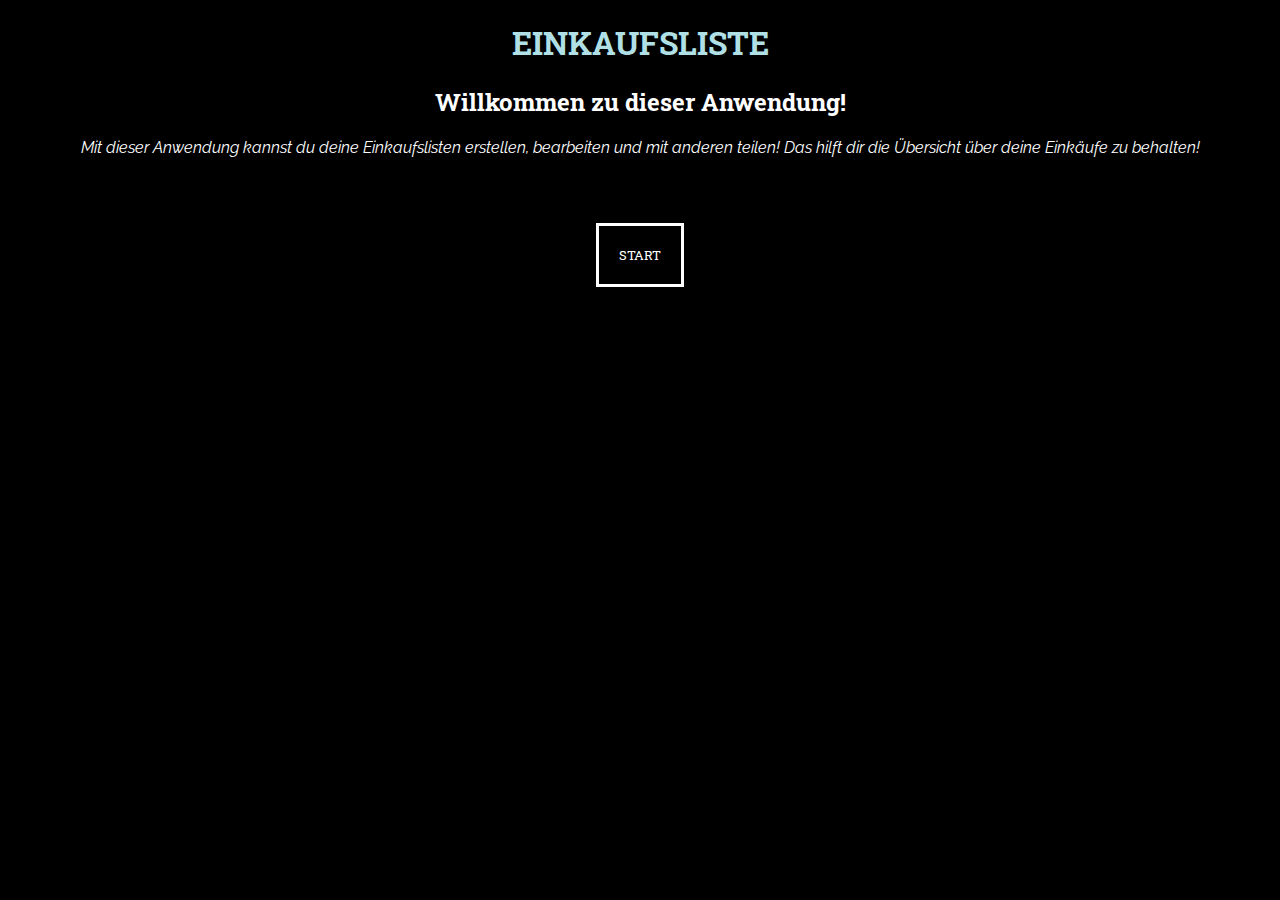
==== index.html @ 6bda0ed6 "Initial commit" ====
<!DOCTYPE html>
<html lang="de">
<head>
    <meta charset="UTF-8">
    <title>Einkaufsliste</title>
    <!--font for headings: link because better performance and faster-->
    <link rel="preconnect" href="https://fonts.googleapis.com">
    <link rel="preconnect" href="https://fonts.gstatic.com" crossorigin>
    <link href="https://fonts.googleapis.com/css2?family=Roboto+Slab:wght@100..900&display=swap" rel="stylesheet">
    <!--font for normal text-->
    <link rel="preconnect" href="https://fonts.googleapis.com">
    <link rel="preconnect" href="https://fonts.gstatic.com" crossorigin>
    <link href="https://fonts.googleapis.com/css2?family=Raleway:ital,wght@0,100..900;1,100..900&family=Roboto+Slab:wght@100..900&display=swap" rel="stylesheet">
    <link rel="stylesheet" href="startpage.css">
</head>

<body>
<h1>Einkaufsliste</h1>
<h2>Willkommen zu dieser Anwendung!</h2>
<p>Mit dieser Anwendung kannst du deine Einkaufslisten erstellen, bearbeiten und mit anderen
teilen! Das hilft dir die Übersicht über deine Einkäufe zu behalten!</p>

<!--Animation 1-->
<div class="overlay" id="overlay">
    <i class="shopping-icon">🛍</i>
</div>

<button class="bwelcome" id="startButton">Start</button>


<!-- JavaScript -->
<script src="animation1.js"></script>
</body>
</html>
---- startpage.css ----
/*styling of startpage, fonts*/
* {
    /*general font Raleway link*/
    font-family: Raleway, sans-serif;
}

body {
    background-color: black;
    color: white;
    text-align: center;
}

h1, h2 {
    /*Google Font Roboto Slab link*/
    font-family: 'Roboto Slab', serif;
}

h1 {
    text-transform: uppercase;
    color: powderblue;
}

p {
    font-style: italic;
}

/*Buttons*/
.bwelcome {
    border: 3px solid white;
    padding: 20px;
    margin-top: 50px;
    background-color: transparent;
    color: white;
    text-transform: uppercase;
    font-family: 'Roboto Slab', serif;
}

.bwelcome:hover {
    border: 3px solid powderblue;
    background-color: powderblue;
    color: black;
}

/*Animation 1*/
/* Overlay für die Animation */
.overlay {
    position: fixed;
    top: 0;
    left: 0;
    width: 100%;
    height: 100%;
    background-color: black;
    display: flex;
    align-items: center;
    justify-content: center;
    opacity: 0;
    visibility: hidden;
    transition: opacity 0.7s ease-in-out, visibility 0s linear 0s;
}

/* Shopping-Bag-Icon */
.shopping-icon {
    font-size: 30vw;
    color: powderblue;
    opacity: 0;
    transform: scale(0.5); /* Startet kleiner */
    animation: fadeInScale 1s ease-out forwards;
}

/* Animation für das Icon */
@keyframes fadeInScale {
    from {
        opacity: 0;
        transform: scale(0.5); /* Klein starten */
    }
    to {
        opacity: 1;
        transform: scale(1); /* Größer werden */
    }
}

/* Aktivierte Klasse für das Overlay */
.overlay.show {
    opacity: 1;
    visibility: visible;
}
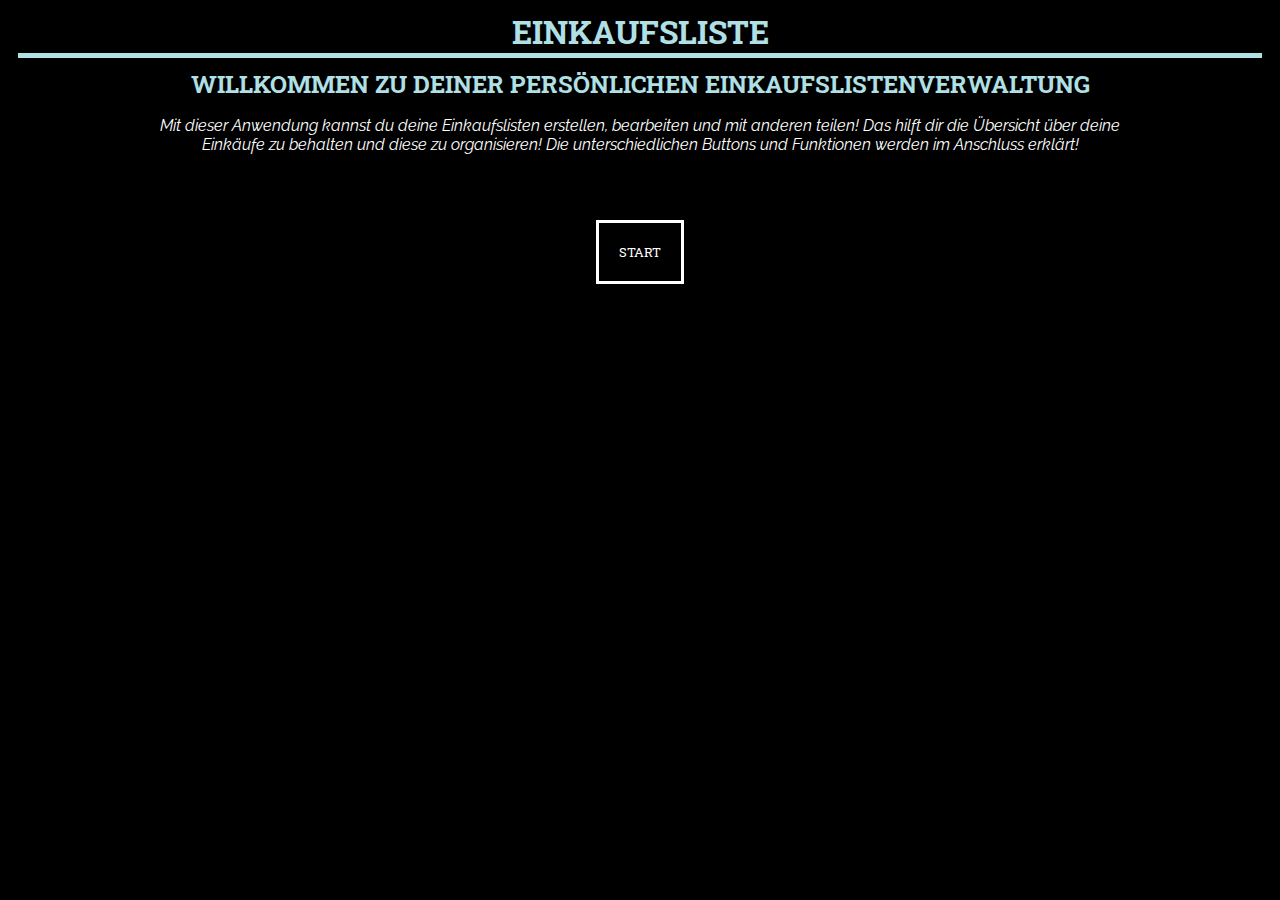
==== commit f14022e6: "Initial commit" ====
--- a/index.html
+++ b/index.html
@@ -3,32 +3,39 @@
 <head>
     <meta charset="UTF-8">
     <title>Einkaufsliste</title>
-    <!--font for headings: link because better performance and faster-->
+    <!--Schrift für Überschriften: link bessere Performance und schneller -->
     <link rel="preconnect" href="https://fonts.googleapis.com">
     <link rel="preconnect" href="https://fonts.gstatic.com" crossorigin>
     <link href="https://fonts.googleapis.com/css2?family=Roboto+Slab:wght@100..900&display=swap" rel="stylesheet">
-    <!--font for normal text-->
+    <!--Schrift für normalen Text-->
     <link rel="preconnect" href="https://fonts.googleapis.com">
     <link rel="preconnect" href="https://fonts.gstatic.com" crossorigin>
     <link href="https://fonts.googleapis.com/css2?family=Raleway:ital,wght@0,100..900;1,100..900&family=Roboto+Slab:wght@100..900&display=swap" rel="stylesheet">
-    <link rel="stylesheet" href="startpage.css">
+    <link rel="stylesheet" href="popup.css">
+    <!-- viewport -->
+    <meta name="viewport" content="width=device-width, initial-scale=1">
 </head>
 
 <body>
 <h1>Einkaufsliste</h1>
-<h2>Willkommen zu dieser Anwendung!</h2>
-<p>Mit dieser Anwendung kannst du deine Einkaufslisten erstellen, bearbeiten und mit anderen
-teilen! Das hilft dir die Übersicht über deine Einkäufe zu behalten!</p>
+
+<h2>Willkommen zu deiner persönlichen Einkaufslistenverwaltung</h2>
+<div class="start">
+    <p>Mit dieser Anwendung kannst du deine Einkaufslisten erstellen, bearbeiten und mit anderen
+        teilen! Das hilft dir die Übersicht über deine Einkäufe zu behalten und diese zu organisieren! Die unterschiedlichen
+        Buttons und Funktionen werden im Anschluss erklärt!</p>
+</div>
+
 
 <!--Animation 1-->
 <div class="overlay" id="overlay">
-    <i class="shopping-icon">🛍</i>
+    <i class="shopping-icon"><img src="icons8-shopping-cart-100.png" alt="Shopping Icon" class="shopping-icon"></i>
 </div>
 
 <button class="bwelcome" id="startButton">Start</button>
 
 
-<!-- JavaScript -->
+<!-- JavaScript für Animation1-->
 <script src="animation1.js"></script>
 </body>
 </html>--- a/popup.css
+++ b/popup.css
@@ -0,0 +1,480 @@
+/* -------------------------------------Styling Schriften, Startseite, generelle Sache, Buttons--------- */
+* {
+    /*Textschrift: Raleway link*/
+    font-family: Raleway, sans-serif;
+}
+
+body {
+    background-color: black !important;
+    color: white !important;
+    text-align: center;
+}
+
+h1, h2 {
+    /*Google Font Roboto Slab link*/
+    font-family: 'Roboto Slab', serif;
+}
+h1 {
+    border-bottom: 5px solid powderblue;
+}
+
+h1, h2 {
+    text-transform: uppercase; !important;
+    color: powderblue !important;
+    margin: 10px !important;
+}
+
+h3 {
+    margin-left: 20px !important;
+}
+
+#containerHead {
+    display: grid;
+    grid-template-columns: 1fr auto; /* Button nimmt nur so viel Platz wie nötig, Überschrift füllt den Rest */
+    align-items: center; /* Zentriert die Elemente vertikal */
+    /*gap: 20px; /* Abstand zwischen Button und Überschrift */
+    padding: 10px; /* Etwas Abstand um den Container */
+}
+
+.home {
+    padding: 10px 15px;
+    font-size: 16px;
+    background-color: blue;
+    color: black;
+    border: none;
+    cursor: pointer;
+    border-radius: 5px;
+}
+
+#heading1 {
+    font-size: 24px;
+    margin: 0;
+}
+
+
+#toggleGrid {
+    color: white !important;
+}
+
+p {
+    font-style: italic;
+}
+
+/*Text für Startseite*/
+div.start {
+    width: 80%;
+    margin: auto auto;
+}
+/* Grid Container */
+.gridcontainer {
+    display: grid;
+    grid-template-columns: 1fr;
+    grid-gap: 20px;
+    margin: 20px;
+    color: white;
+    transition: max-height 0.3s ease-in-out, opacity 0.3s ease-in-out;
+}
+
+/* griditem1 nimmt 100% der Breite ein */
+.griditem1 {
+    width: 100%;
+    border: 2px solid #ccc; /* Umrandung */
+    padding: 10px;
+    box-sizing: border-box;
+}
+
+/* Standard-Styling für griditem */
+.griditem {
+    border: 2px solid #ccc; /* Umrandung */
+    padding: 10px;
+    box-sizing: border-box;
+}
+
+/* Standard-Ansicht: Erste Zeile 100%, zweite Zeile 4 Spalten */
+/* Desktop (768px und größer) */
+@media (min-width: 768px) {
+    .gridcontainer {
+        grid-template-columns: repeat(4, 1fr); /* 4 gleich große Spalten */
+        grid-template-rows: auto auto; /* Zwei Zeilen */
+    }
+
+    .griditem1 {
+        grid-column: 1 / -1; /* Nimmt die gesamte erste Zeile ein */
+    }
+}
+
+/* Tablet (max-width: 767px) */
+@media (max-width: 767px) {
+    .gridcontainer {
+        grid-template-columns: repeat(2, 1fr); /* 2 gleich große Spalten */
+        grid-template-rows: auto auto; /* Zwei Zeilen */
+    }
+
+    .griditem1 {
+        grid-column: 1 / -1; /* Nimmt die gesamte erste Zeile ein */
+    }
+}
+
+/* Mobil (max-width: 576px) */
+@media (max-width: 576px) {
+    .gridcontainer {
+        grid-template-columns: 1fr; /* Eine Spalte */
+        grid-template-rows: auto; /* Nur eine Zeile */
+    }
+
+    .griditem1 {
+        grid-column: 1 / -1; /* Nimmt die gesamte Zeile ein */
+    }
+}
+
+
+#toggleGrid {
+    cursor: pointer;
+    display: flex;
+    align-items: center;
+    gap: 10px; /* Abstand zwischen Text und Pfeil */
+}
+
+#arrow {
+    transition: transform 0.3s ease;
+}
+
+/* Versteckter Zustand */
+.hidden {
+    max-height: 0;
+    opacity: 0;
+    overflow: hidden;
+    pointer-events: none;
+}
+
+/* Gedrehter Pfeil, wenn geschlossen */
+.rotated {
+    transform: rotate(-180deg);
+}
+
+
+/*Buttons*/
+/*Startbutton*/
+/*Individuell*/
+
+.bwelcome {
+    border: 3px solid white;
+    padding: 20px;
+    margin-top: 50px;
+    background-color: transparent;
+    color: white;
+    text-transform: uppercase;
+    font-family: 'Roboto Slab', serif;
+}
+
+.bwelcome:hover {
+    border: 3px solid powderblue;
+    background-color: powderblue;
+    color: black;
+}
+
+/*Mehrere*/
+.bcreate {
+    background-color: powderblue;
+    margin-left: 20px;
+    margin-bottom: 10px;
+    text-transform: uppercase;
+    text-align: center;
+    border-radius: 10px;
+    padding: 20px;
+    border: none;
+
+}
+#new-category-button, #confirm, #edit-category-button, #delete-category-button, #add-product-button  {
+    background-color: powderblue;
+    text-transform: uppercase;
+    text-align: center;
+    border-radius: 10px;
+    width: 80%;
+    margin: 2vh;
+}
+#confirm {
+    background-color: green !important;
+    width: 100% !important;
+}
+
+.btn-info, .btn-warning, .btn-danger, .btn-success {
+    background-color: powderblue !important;
+    color: black !important;
+    border-color: powderblue !important;
+
+}
+.home {
+    background-color: powderblue;
+    border: none;
+}
+
+/* -------------------------------------Beendet: Styling Schriften, Startseite, generelle Sache, Buttons ------------ */
+/*Cards --- Listen */
+/* Standard-Stile für Desktop (768px und größer) */
+div#list-row.row {
+    display: flex;
+    flex-wrap: wrap;
+    width: 100%;
+}
+
+
+.col-md-4 {
+    flex: 1 1 calc(33.333% - 1em);
+    max-width: calc(33.333% - 1em);
+}
+
+.card {
+    padding: 1em;
+    border-radius: 0.5em;
+    transition: transform 0.3s ease-in-out;
+    border: 4px solid powderblue !important;
+    background-color: black !important;
+    color: white !important;
+}
+
+h5 {
+    padding-bottom: 0.25em;
+}
+
+.card:hover {
+    transform: scale(1.05);
+    background-color: #434447 !important;
+}
+.card-title {
+    text-transform: uppercase;
+}
+.card-text {
+    padding-bottom: 0.25em !important;
+}
+
+
+/* Tablet (max-width: 767px) */
+@media (max-width: 767px) {
+    .col-md-4 {
+        flex: 1 1 calc(50% - 1em);
+        max-width: calc(50% - 1em);
+    }
+}
+
+/* Mobil (max-width: 576px) */
+@media (max-width: 576px) {
+    .col-md-4 {
+        flex: 1 1 100%;
+        max-width: 100%;
+    }
+}
+
+/*----------------------Animation 1: Übergang von Startseite zu Listenansicht-----------------------------------------*/
+/* Overlay für die Animation */
+.overlay {
+    position: fixed;
+    top: 0;
+    left: 0;
+    width: 100%;
+    height: 100%;
+    background-color: black;
+    display: flex;
+    align-items: center;
+    justify-content: center;
+    opacity: 0;
+    visibility: hidden;
+    transition: opacity 0.7s ease-in-out, visibility 0s linear 0s;
+}
+
+/* Shopping-Bag-Icon */
+.shopping-icon {
+    font-size: 30vw;
+    color: powderblue;
+    opacity: 0;
+    transform: scale(0.5); /* Startet kleiner */
+    animation: fadeInScale 1s ease-out forwards;
+}
+
+/* Animation für das Icon */
+@keyframes fadeInScale {
+    from {
+        opacity: 0;
+        transform: scale(0.5); /* Klein starten */
+    }
+    to {
+        opacity: 1;
+        transform: scale(1); /* Größer werden */
+    }
+}
+
+/* Aktivierte Klasse für das Overlay */
+.overlay.show {
+    opacity: 1;
+    visibility: visible;
+}
+
+/*------------------Beendet: Animation 1: Übergang von Startseite zu Listenansicht------------------------------------*/
+
+/* Styling Suche = durchsucht alle offenen Einkaufslisten*/
+.search-container {
+    position: relative;
+    display: inline-block;
+    width: 80%;
+}
+
+#search-bar {
+    width: 100%;
+    padding-right: 35px; /* X-Symbol */
+    margin-left: 20px;
+    margin-top: 20px;
+}
+
+#clear-search {
+    position: absolute;
+    right: 10px;
+    top: 50%;
+    transform: translateY(-50%);
+    background: none;
+    border: none;
+    font-size: 2vh; /*x*/
+    cursor: pointer;
+    display: none;
+    margin-top: 10px;
+}
+/*-------------------Styling Suche beendet ---------------------------------------------------------------------------*/
+
+
+
+/*--------------------------------- Bearbeiten-Popup, Ansehen-Popup-------------------------------------- */
+.popup, #view-popup {
+    display: none;
+    position: fixed;
+    left: 50%;
+    top: 50%;
+    transform: translate(-50%, -50%);
+    background-color: black;
+    border: 4px solid powderblue;
+    padding: 20px;
+    box-shadow: 0px 4px 6px rgba(0, 0, 0, 0.3);
+    border-radius: 8px;
+    z-index: 1000;
+    overflow: auto; /*scrollen*/
+}
+
+#view-popup { /*Größe des Popups für Ansehen*/
+    width: 60vw !important;
+    /*height: 40vh !important;*/
+}
+
+.popup-content {
+    text-align: center;
+}
+
+.close {
+    float: right;
+    cursor: pointer;
+    font-size: 4vh;
+    color: white;
+}
+
+
+#view-popup button {
+    margin-top: 10px;
+    padding: 5px 10px;
+    background-color: powderblue;
+    color: black;
+    border: none;
+    cursor: pointer;
+    border-radius: 5px;
+}
+
+#view-popup button:hover {
+    background-color: #0056b3;
+}
+
+/* Teilnehmerliste im Popup */
+#participants-list {
+    display: flex;
+    flex-direction: column;
+    align-items: flex-start;
+    gap: 8px;
+    margin: 10px 0;
+}
+
+#participants-list label {
+    display: flex;
+    align-items: center;
+    font-size: 16px;
+    color: white;
+}
+
+#participants-list input {
+    margin-right: 8px;
+    transform: scale(1.2);
+}
+
+
+
+#popup {
+    max-height: 80vh;
+    max-width: 80vw;
+    overflow-y: auto; /* scrollbares Popup*/
+}
+
+
+/* Select */
+select {
+    background-color: black;
+    color: white;
+    border: 1px solid white;
+    padding: 8px;
+    width: 80%;
+    border-radius: 10px;
+}
+#tag-dropdown {
+    margin-bottom: 8vh;
+}
+
+/*Produktmenge Eingabefeld*/
+.product-qty {
+    width: 6vw;
+    height: 3vw;
+    font-size: 1.5vw;
+    padding: 1vw;
+    border-radius: 10px;
+    border: 1px solid white;
+    background-color: black;
+    color: white;
+    text-align: center;
+}
+
+/*Produktliste*/
+
+
+/* Elternelement */
+#products-list {
+    display: grid;
+    grid-template-columns: 1fr; /* Alle Elemente in einer einzigen Spalte */
+    gap: 5vh; /* Abstand zwischen den Elementen */
+    padding: 2vh;
+}
+/*Elternelement*/
+#products-list div {
+    display: grid;
+    grid-template-columns: 1fr 2fr 1fr 1fr 1fr;
+    align-items: center;
+    color: white !important;
+}
+/* Abwechselnde Hintergrundfarben */
+#products-list > div:nth-child(odd) {
+    background-color: transparent !important;
+    border: 1px solid white;
+}
+
+#products-list > div:nth-child(even) {
+    background-color: #454545; /* Dunklere Farbe für gerade Elemente */
+    border: 1px solid white;
+}
+
+/*Abgeschlossene Liste*/
+#completed-list-row {
+    margin: 20px !important;
+}
+
+
